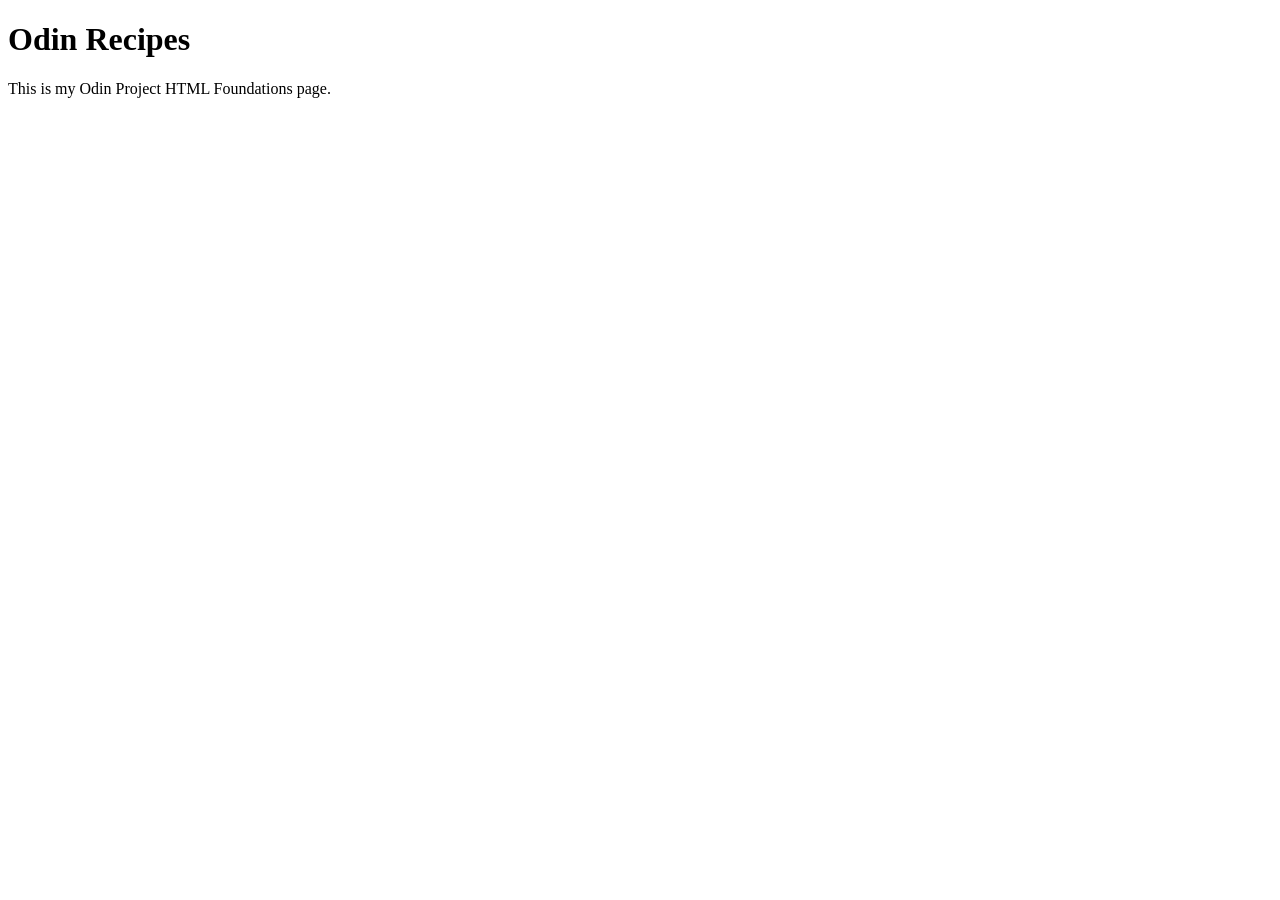
==== index.html @ 1ec0c00c "add index.html" ====
<!DOCTYPE html>
<html lang="en">
<head>
  <meta charset="UTF-8">
  <title>Odin Recipes</title>
</head>
<body>
  <h1>Odin Recipes</h1>
  <p>This is my Odin Project HTML Foundations page.</p>
</body>
</html>
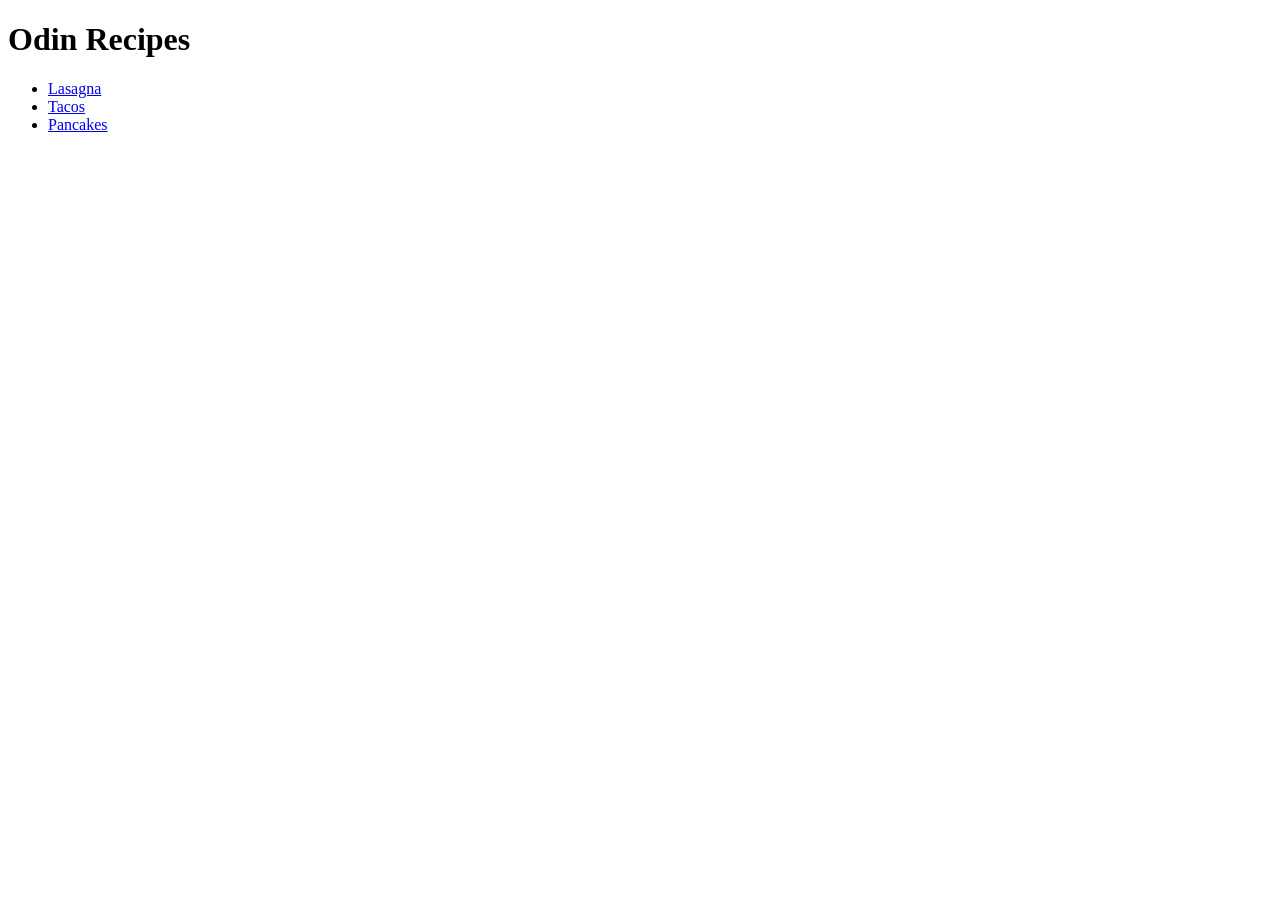
==== commit 4e574f60: "Added recipe pages" ====
--- a/index.html
+++ b/index.html
@@ -6,6 +6,11 @@
 </head>
 <body>
   <h1>Odin Recipes</h1>
-  <p>This is my Odin Project HTML Foundations page.</p>
+
+  <ul>
+    <li><a href="recipes/lasagna.html">Lasagna</a></li>
+    <li><a href="recipes/tacos.html">Tacos</a></li>
+    <li><a href="recipes/pancakes.html">Pancakes</a></li>
+  </ul>
 </body>
-</html>
+</html>
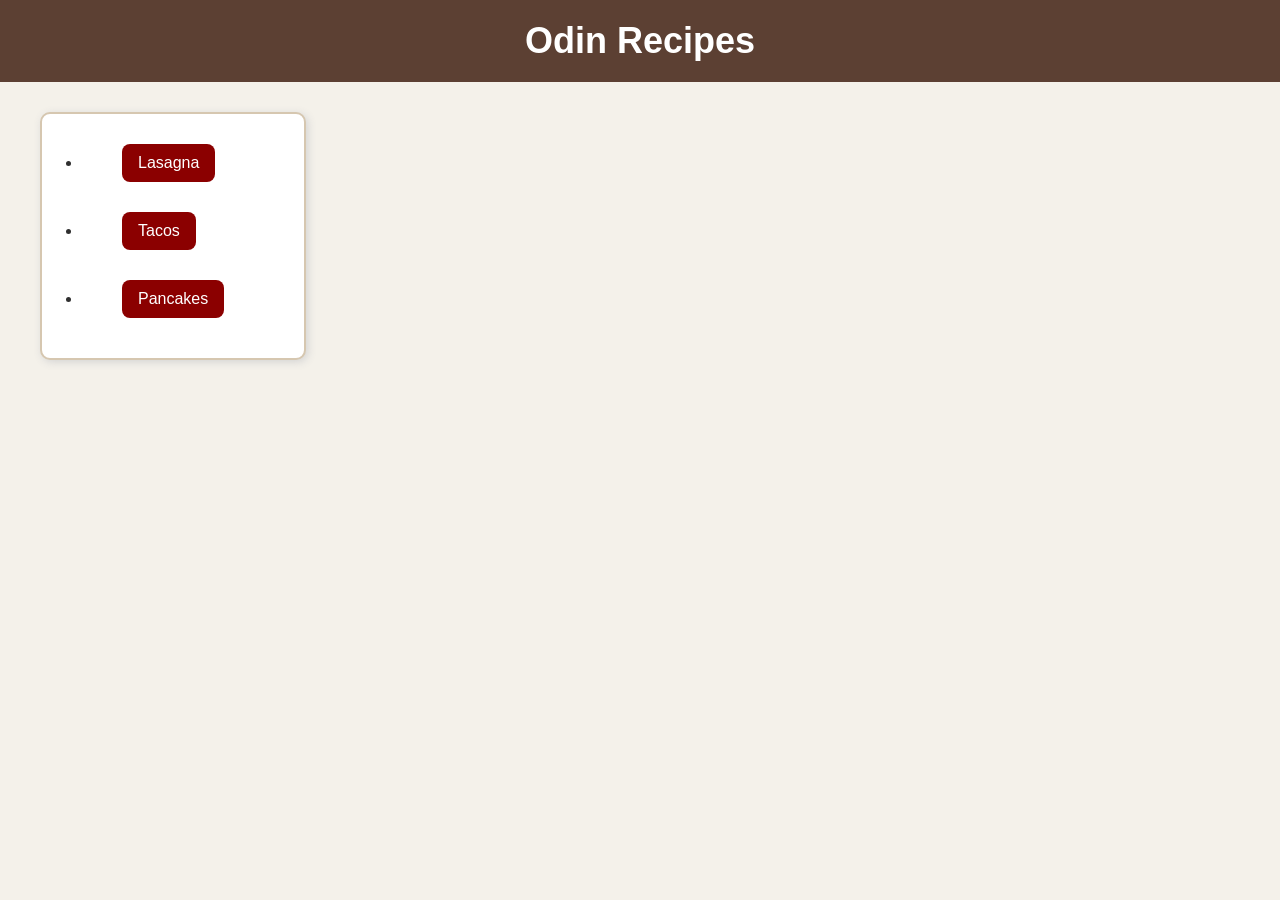
==== commit 275ee388: "Added CSS to all recipe pages" ====
--- a/index.html
+++ b/index.html
@@ -3,6 +3,7 @@
 <head>
   <meta charset="UTF-8">
   <title>Odin Recipes</title>
+  <link rel="stylesheet" href="styles.css">
 </head>
 <body>
   <h1>Odin Recipes</h1>
--- a/styles.css
+++ b/styles.css
@@ -0,0 +1,60 @@
+body {
+  background-color: #f4f1ea;
+  font-family: Arial, Helvetica, sans-serif;
+  color: #2f2f2f;
+  margin: 0;
+  padding: 0;
+}
+
+h1 {
+  background-color: #5c4033;
+  color: white;
+  text-align: center;
+  padding: 20px;
+  margin: 0 0 30px 0;
+  font-size: 36px;
+}
+
+p,
+ul,
+ol,
+a {
+  margin-left: 40px;
+  margin-right: 40px;
+}
+
+p {
+  font-size: 18px;
+  line-height: 1.6;
+}
+
+ul,
+ol {
+  background-color: white;
+  border: 2px solid #d6c7b0;
+  border-radius: 10px;
+  padding: 20px 40px;
+  width: fit-content;
+  box-shadow: 2px 2px 8px lightgray;
+}
+
+a {
+  display: inline-block;
+  color: white;
+  background-color: #8b0000;
+  text-decoration: none;
+  padding: 10px 16px;
+  border-radius: 8px;
+  margin-top: 10px;
+  margin-bottom: 20px;
+}
+
+a:hover {
+  background-color: #b22222;
+}
+
+h2 {
+  color: #8b0000;
+  margin-left: 40px;
+  font-size: 26px;
+}
